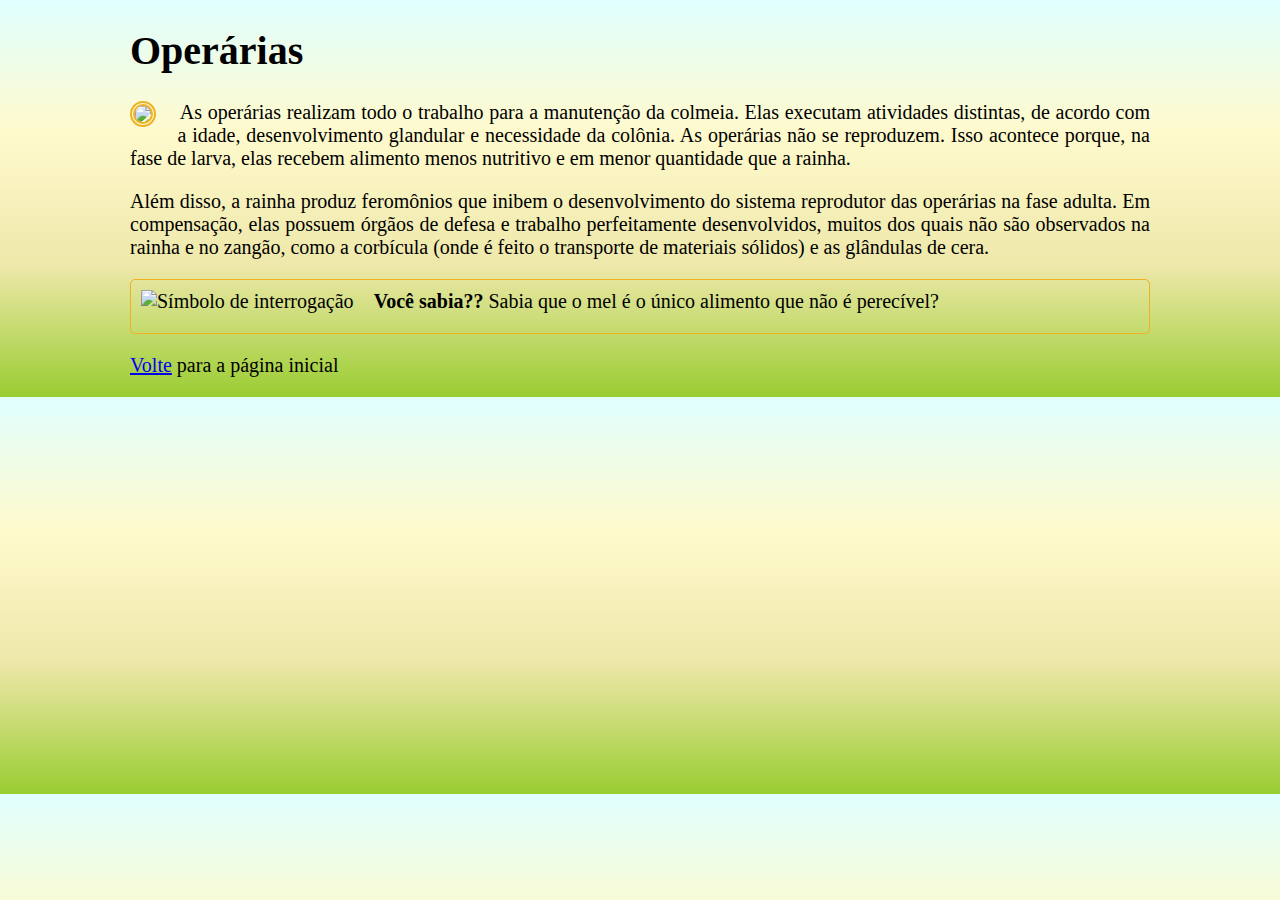
==== operarias.html @ 871ffa7d "Exercicio 2 - falta ajuste de altura" ====
<!DOCTYPE html>
<html lang="pt-BR">
  <head>
    <meta charset="utf-8">
    <title>Operárias</title>
	<link rel="stylesheet" href="estilos.css">
    <link rel="icon" href="favicon.png">
  </head>
  <body>
    <h1>Operárias</h1>
    <img src="imgs/operaria.png" class="casta-de-abelha operaria">
    <p>As operárias realizam todo o trabalho para a manutenção da colmeia.
      Elas executam atividades distintas, de acordo com a idade,
      desenvolvimento glandular e necessidade da colônia. As operárias não
      se reproduzem. Isso acontece porque, na fase de larva, elas recebem
      alimento menos nutritivo e em menor quantidade que a rainha.
    </p>
    <p>Além disso, a rainha produz feromônios que inibem o desenvolvimento
      do sistema reprodutor das operárias na fase adulta. Em compensação,
      elas possuem órgãos de defesa e trabalho perfeitamente desenvolvidos,
      muitos dos quais não são observados na rainha e no zangão, como a
      corbícula (onde é feito o transporte de materiais sólidos) e as
      glândulas de cera.
    </p>
    <p class="curiosidade">
      <img src="imgs/icone-curiosidade.png" alt="Símbolo de interrogação">
      <strong>Você sabia??</strong> Sabia que o mel é o único alimento
      que não é perecível?
    </p>
    <p>
      <a href="index.html">Volte</a> para a página inicial
    </p>
  </body>
</html>
---- estilos.css ----
body {
  background-image: linear-gradient( 0deg, #9ACD32, #EEE8AA, #FFFACD, #E0FFFF );
  font-size: 20px;
  margin-bottom: 0px;
  margin-left: 130px;
  margin-top: 0px;
  margin-right: 130px;
  height: 100%;
}

p {
  text-align: justify;
}

#logomarca {
  display: block;
  margin-left: auto;
  margin-right: auto;
}

p.curiosidade {
  background-image: url('imgs/favo-de-mel.png');
  border: 1px solid #F0B021;
  border-radius: 5px;
  padding-bottom: 20px;
  padding-top: 10px;
  padding-right: 10px;
  padding-left: 10px;
}

p.curiosidade img {
  float: left;
  margin-right: 20px;
}

img.casta-de-abelha {
  border: 5px double #F0B021;
  border-radius: 50%;
  shape-outside: circle(50%);
}

.operaria {
  float: left;
  margin-right: 30px;
}

.zangao {
  float: right;
  margin-left: 30px;
}
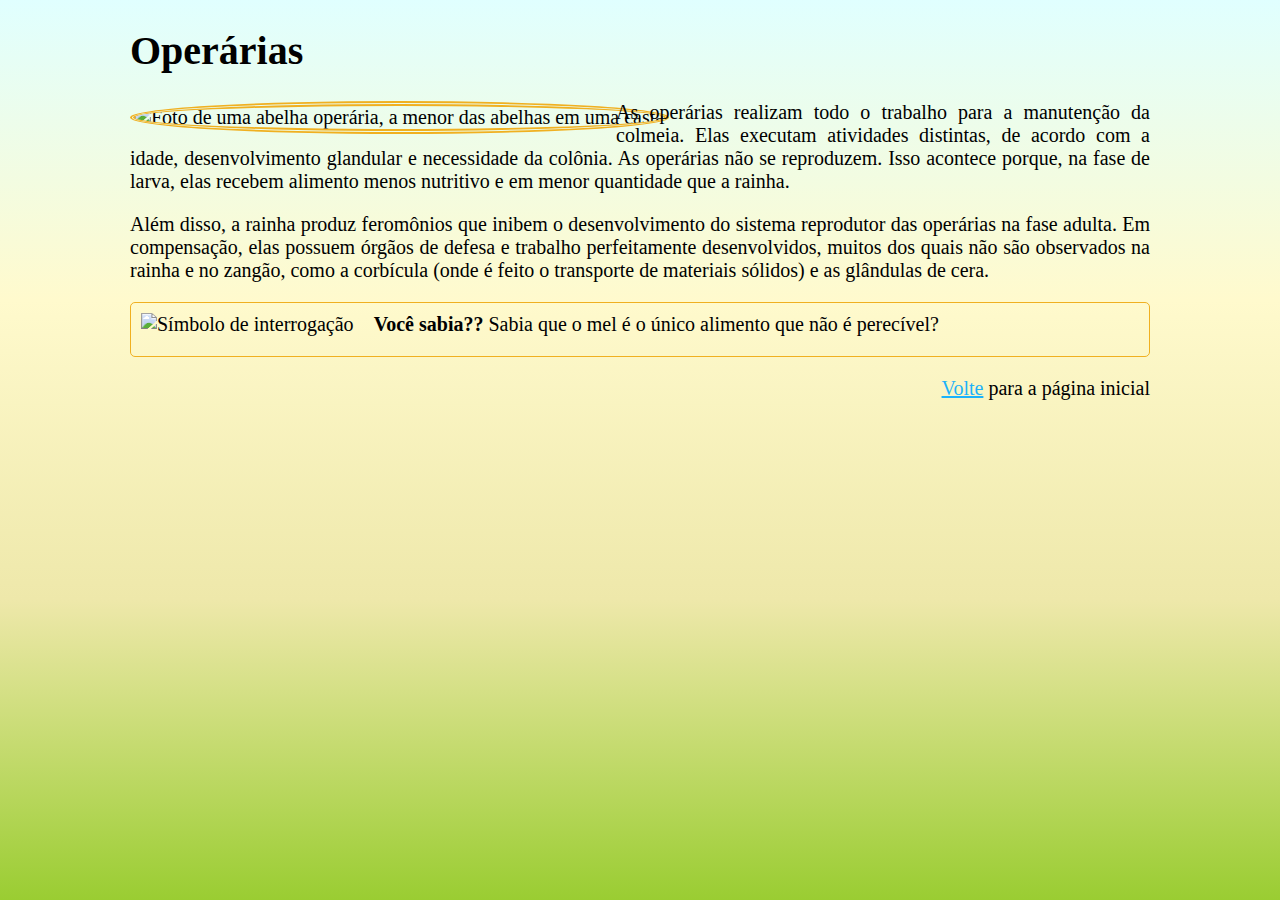
==== commit d01bfd3d: "Desafio css: identificando imagens sem alt - cumprido" ====
--- a/operarias.html
+++ b/operarias.html
@@ -6,9 +6,10 @@
 	<link rel="stylesheet" href="estilos.css">
     <link rel="icon" href="favicon.png">
   </head>
+  <script type="text/javascript" src="abelhinha.js"></script>
   <body>
     <h1>Operárias</h1>
-    <img src="imgs/operaria.png" class="casta-de-abelha operaria">
+    <img src="imgs/operaria.png" class="casta-de-abelha operaria" alt="Foto de uma abelha operária, a menor das abelhas em uma casta">
     <p>As operárias realizam todo o trabalho para a manutenção da colmeia.
       Elas executam atividades distintas, de acordo com a idade,
       desenvolvimento glandular e necessidade da colônia. As operárias não
--- a/estilos.css
+++ b/estilos.css
@@ -6,7 +6,10 @@
   margin-left: 130px;
   margin-top: 0px;
   margin-right: 130px;
-  height: 100%;
+}
+
+html, body {
+  min-height: 100%;
 }
 
 p {
@@ -40,7 +43,7 @@
   shape-outside: circle(50%);
 }
 
-.operaria {
+.operaria, .rainha {
   float: left;
   margin-right: 30px;
 }
@@ -48,4 +51,46 @@
 .zangao {
   float: right;
   margin-left: 30px;
+}
+
+#curiosidade-rainha {
+	clear: both;
+	margin-top: 130px;
+}
+
+#cabecalho {
+	background-color: #FFFFFF77;
+	box-shadow: 4px 4px 4px #0003;
+	padding: 30px;
+}
+
+p:last-child {
+	text-align: right;
+}
+
+a[href^="http"] {
+  background-color: #EEE8AA;
+}
+
+a:link {
+  color: #1CB2FA;
+  text-decoration: underline;
+}
+
+a:visited {
+  color: #F09300;
+}
+
+a:hover {
+  color: #E0FFFF;
+  text-decoration: none;
+}
+
+a:active {
+  color: #01FA10;
+  text-decoration: underline;
+}
+
+img:not([alt]){
+  border: 5px solid red !important;
 }